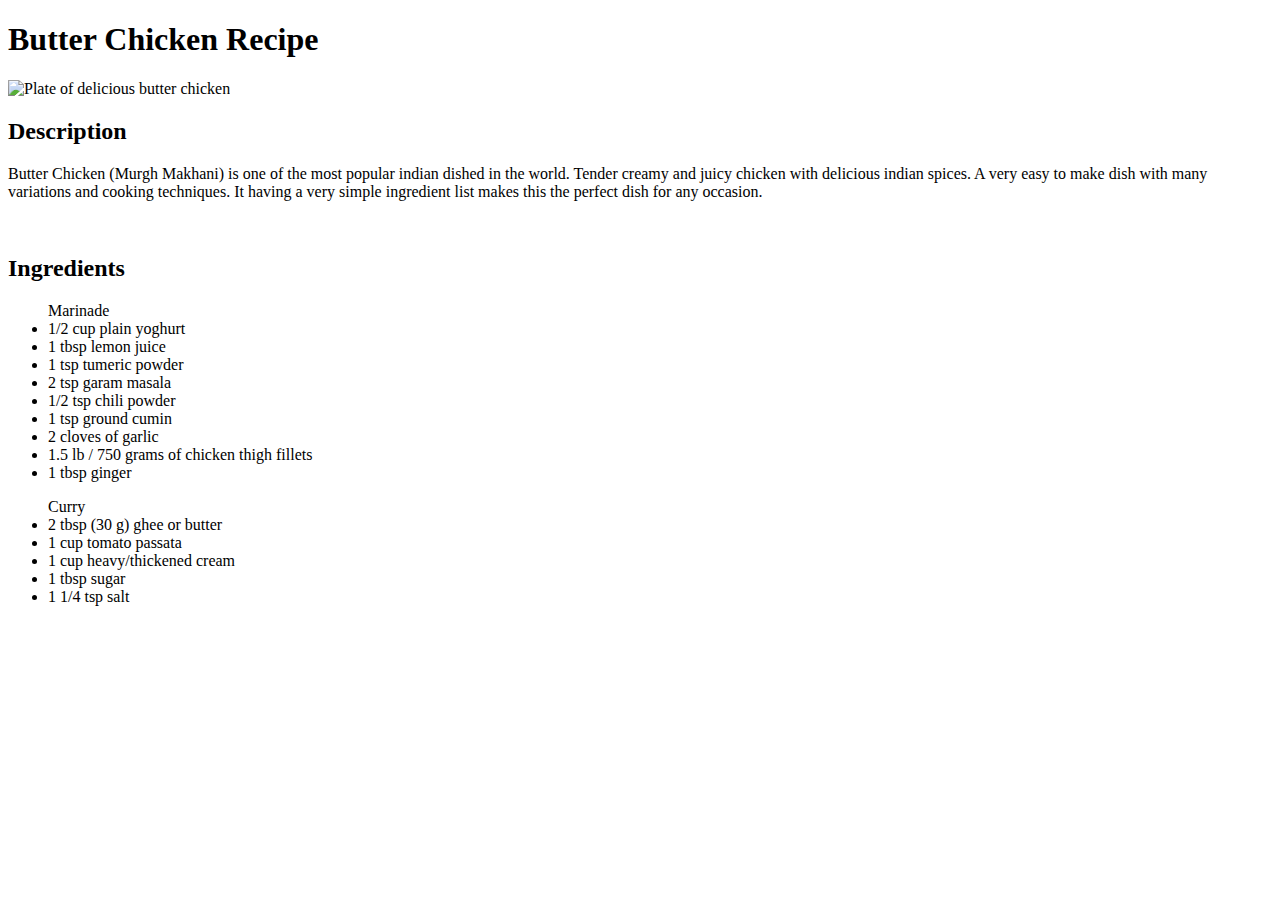
==== recipes/butter-chicken.html @ b9972048 "Created file structure, added picture and desc/ingredients for butter chicken" ====
<!DOCTYPE html>
<html lang="en">
<head>
    <meta charset="UTF-8">
    <meta http-equiv="X-UA-Compatible" content="IE=edge">
    <meta name="viewport" content="width=device-width, initial-scale=1.0">
    <title>Document</title>
</head>
<body>
    <h1>Butter Chicken Recipe</h1>

    <img src="https://www.simplyrecipes.com/thmb/1mUZJm7z2_LEmegFV4Rkf8ytCXE=/2000x1125/smart/filters:no_upscale()/__opt__aboutcom__coeus__resources__content_migration__simply_recipes__uploads__2019__01__Butter-Chicken-LEAD-2-6ca76f24bbe74114a09958073cb9c76f.jpg" alt="Plate of delicious butter chicken" width="1175">

    <h2>Description</h2>

    <p>Butter Chicken (Murgh Makhani) is one of the most popular indian dished in the world. Tender creamy 
        and juicy chicken with delicious indian spices. A very easy to make dish with many
        variations and cooking techniques. It having a very simple ingredient list makes this the perfect
        dish for any occasion.
    </p>
    <br>
    <h2>Ingredients</h2>
    <ul>Marinade
        <li>1/2 cup plain yoghurt</li>
        <li>1 tbsp lemon juice</li>
        <li>1 tsp tumeric powder</li>
        <li>2 tsp garam masala</li>
        <li>1/2 tsp chili powder</li>
        <li>1 tsp ground cumin</li>
        <li>2 cloves of garlic</li>
        <li>1.5 lb / 750 grams of chicken thigh fillets</li>
        <li>1 tbsp ginger</li>       
    </ul>
    <ul>Curry
        <li>2 tbsp (30 g) ghee or butter</li>
        <li>1 cup tomato passata</li>
        <li>1 cup heavy/thickened cream</li>
        <li>1 tbsp sugar</li>
        <li>1 1/4 tsp salt</li>
    </ul>
</body>
</html>
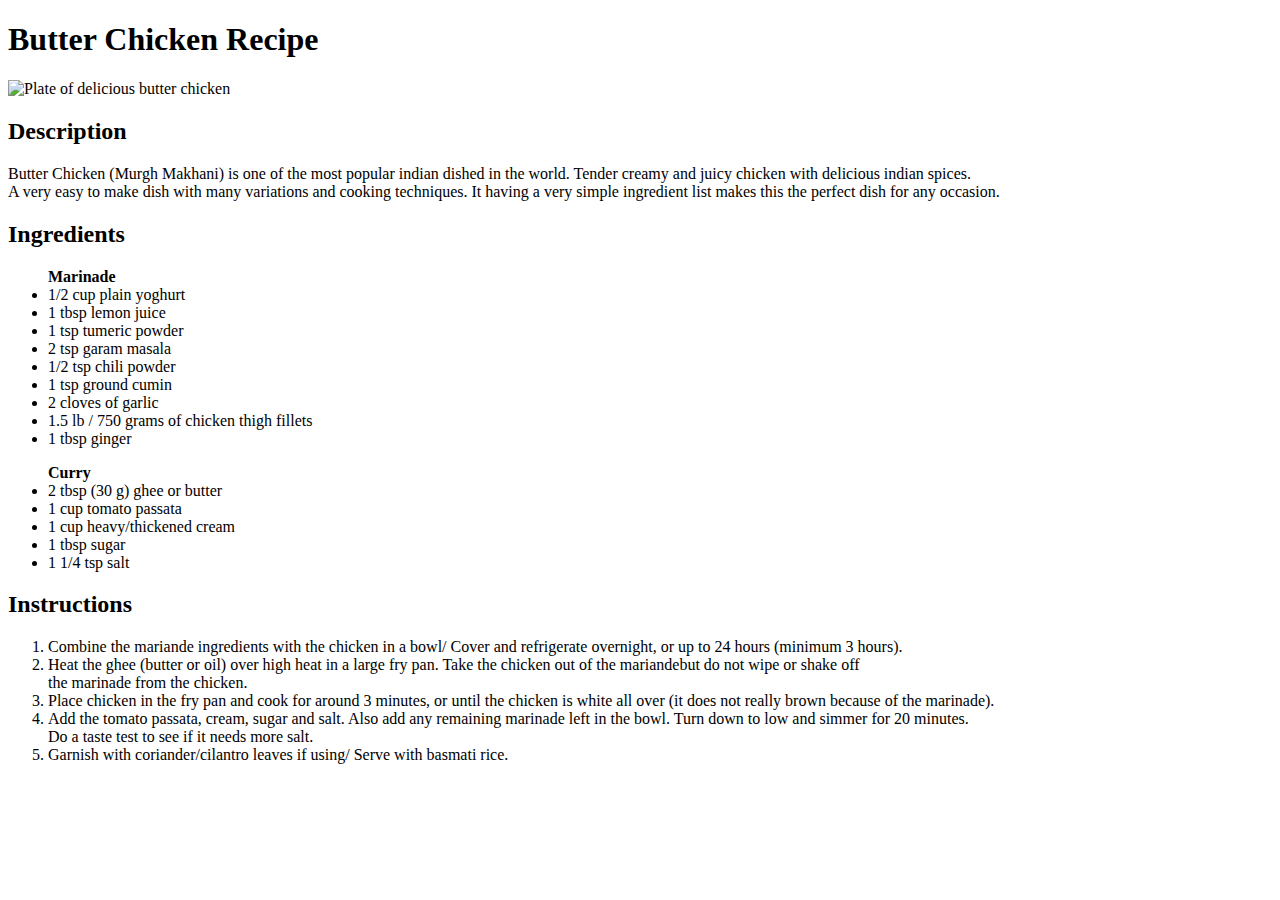
==== commit 9f06f9c6: "Structure of butter chicken page and 2 more recipe pages" ====
--- a/recipes/butter-chicken.html
+++ b/recipes/butter-chicken.html
@@ -4,23 +4,24 @@
     <meta charset="UTF-8">
     <meta http-equiv="X-UA-Compatible" content="IE=edge">
     <meta name="viewport" content="width=device-width, initial-scale=1.0">
-    <title>Document</title>
+    <title>Butter Chicken</title>
 </head>
 <body>
     <h1>Butter Chicken Recipe</h1>
 
-    <img src="https://www.simplyrecipes.com/thmb/1mUZJm7z2_LEmegFV4Rkf8ytCXE=/2000x1125/smart/filters:no_upscale()/__opt__aboutcom__coeus__resources__content_migration__simply_recipes__uploads__2019__01__Butter-Chicken-LEAD-2-6ca76f24bbe74114a09958073cb9c76f.jpg" alt="Plate of delicious butter chicken" width="1175">
+    <img src="https://www.simplyrecipes.com/thmb/1mUZJm7z2_LEmegFV4Rkf8ytCXE=/2000x1125/smart/filters:no_upscale()/__opt__aboutcom__coeus__resources__content_migration__simply_recipes__uploads__2019__01__Butter-Chicken-LEAD-2-6ca76f24bbe74114a09958073cb9c76f.jpg" alt="Plate of delicious butter chicken" width="850">
 
     <h2>Description</h2>
 
     <p>Butter Chicken (Murgh Makhani) is one of the most popular indian dished in the world. Tender creamy 
-        and juicy chicken with delicious indian spices. A very easy to make dish with many
+        and juicy chicken with delicious indian spices.
+        <br>
+        A very easy to make dish with many
         variations and cooking techniques. It having a very simple ingredient list makes this the perfect
         dish for any occasion.
     </p>
-    <br>
     <h2>Ingredients</h2>
-    <ul>Marinade
+    <ul><strong>Marinade</strong>
         <li>1/2 cup plain yoghurt</li>
         <li>1 tbsp lemon juice</li>
         <li>1 tsp tumeric powder</li>
@@ -31,12 +32,29 @@
         <li>1.5 lb / 750 grams of chicken thigh fillets</li>
         <li>1 tbsp ginger</li>       
     </ul>
-    <ul>Curry
+    <ul><strong>Curry</strong>
         <li>2 tbsp (30 g) ghee or butter</li>
         <li>1 cup tomato passata</li>
         <li>1 cup heavy/thickened cream</li>
         <li>1 tbsp sugar</li>
         <li>1 1/4 tsp salt</li>
     </ul>
+
+    <h2>Instructions</h2>
+    <ol>
+        <li>Combine the mariande ingredients with the chicken in a bowl/ Cover and refrigerate overnight, 
+        or up to 24 hours (minimum 3 hours).</li>
+        <li>Heat the ghee (butter or oil) over high heat in a large fry pan. Take the chicken out of the
+            mariandebut do not wipe or shake off<br>the marinade from the chicken.
+        </li>
+        <li>Place chicken in the fry pan and cook for around 3 minutes, or until the chicken is white 
+            all over (it does not really brown because of the marinade).
+        </li>
+        <li>Add the tomato passata, cream, sugar and salt. Also add any remaining marinade left in the bowl.
+            Turn down to low and simmer for 20 minutes.<br>Do a taste test to see if it needs more salt.
+        </li>
+        <li>Garnish with coriander/cilantro leaves if using/ Serve with basmati rice.</li>
+        
+    </ol>
 </body>
 </html>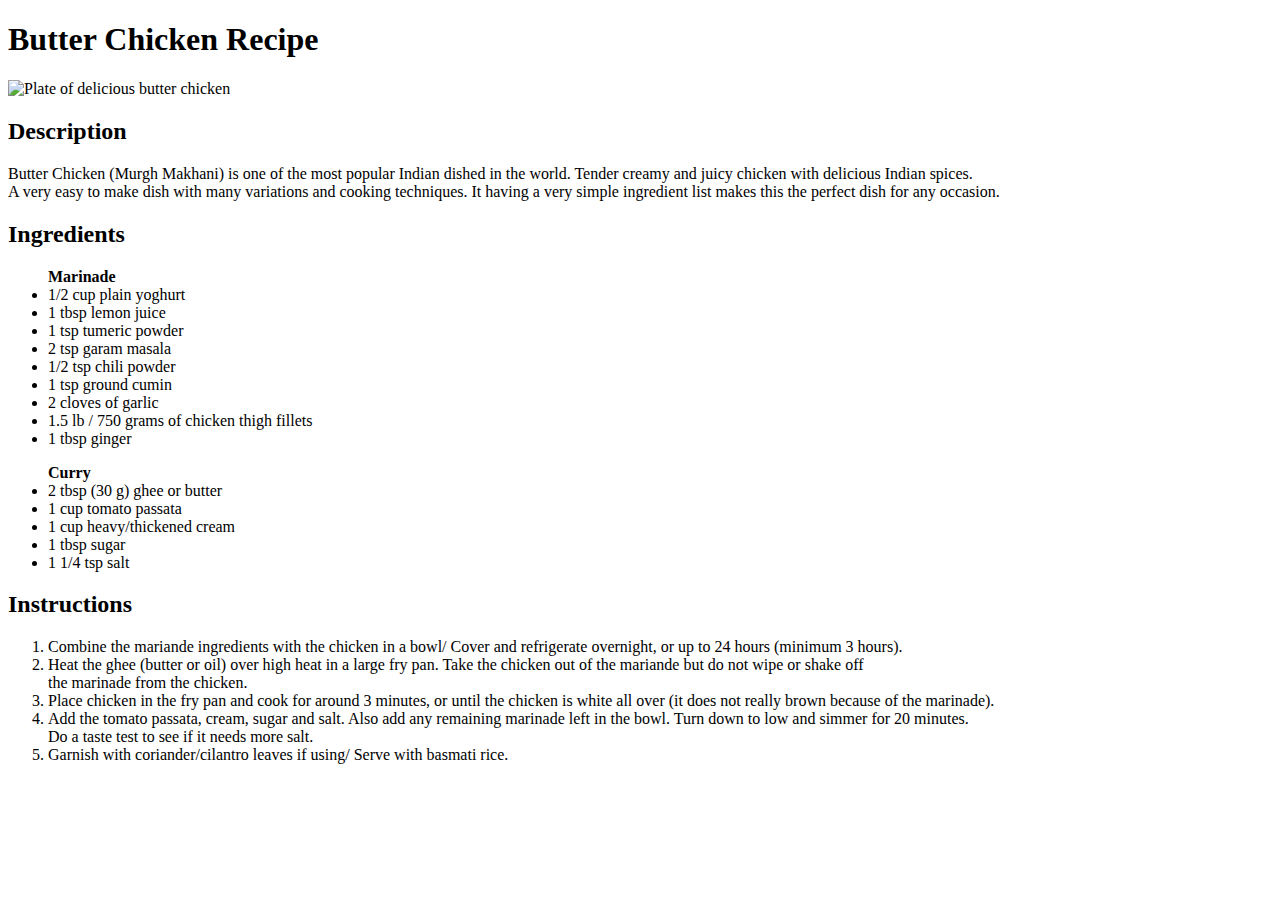
==== commit 6a3c3009: "Structure and content of Gnocchi recipe page" ====
--- a/recipes/butter-chicken.html
+++ b/recipes/butter-chicken.html
@@ -9,12 +9,12 @@
 <body>
     <h1>Butter Chicken Recipe</h1>
 
-    <img src="https://www.simplyrecipes.com/thmb/1mUZJm7z2_LEmegFV4Rkf8ytCXE=/2000x1125/smart/filters:no_upscale()/__opt__aboutcom__coeus__resources__content_migration__simply_recipes__uploads__2019__01__Butter-Chicken-LEAD-2-6ca76f24bbe74114a09958073cb9c76f.jpg" alt="Plate of delicious butter chicken" width="850">
+    <img src="https://www.simplyrecipes.com/thmb/1mUZJm7z2_LEmegFV4Rkf8ytCXE=/2000x1125/smart/filters:no_upscale()/__opt__aboutcom__coeus__resources__content_migration__simply_recipes__uploads__2019__01__Butter-Chicken-LEAD-2-6ca76f24bbe74114a09958073cb9c76f.jpg" alt="Plate of delicious butter chicken" width="775">
 
     <h2>Description</h2>
 
-    <p>Butter Chicken (Murgh Makhani) is one of the most popular indian dished in the world. Tender creamy 
-        and juicy chicken with delicious indian spices.
+    <p>Butter Chicken (Murgh Makhani) is one of the most popular Indian dished in the world. Tender creamy 
+        and juicy chicken with delicious Indian spices.
         <br>
         A very easy to make dish with many
         variations and cooking techniques. It having a very simple ingredient list makes this the perfect
@@ -45,7 +45,7 @@
         <li>Combine the mariande ingredients with the chicken in a bowl/ Cover and refrigerate overnight, 
         or up to 24 hours (minimum 3 hours).</li>
         <li>Heat the ghee (butter or oil) over high heat in a large fry pan. Take the chicken out of the
-            mariandebut do not wipe or shake off<br>the marinade from the chicken.
+            mariande but do not wipe or shake off<br>the marinade from the chicken.
         </li>
         <li>Place chicken in the fry pan and cook for around 3 minutes, or until the chicken is white 
             all over (it does not really brown because of the marinade).
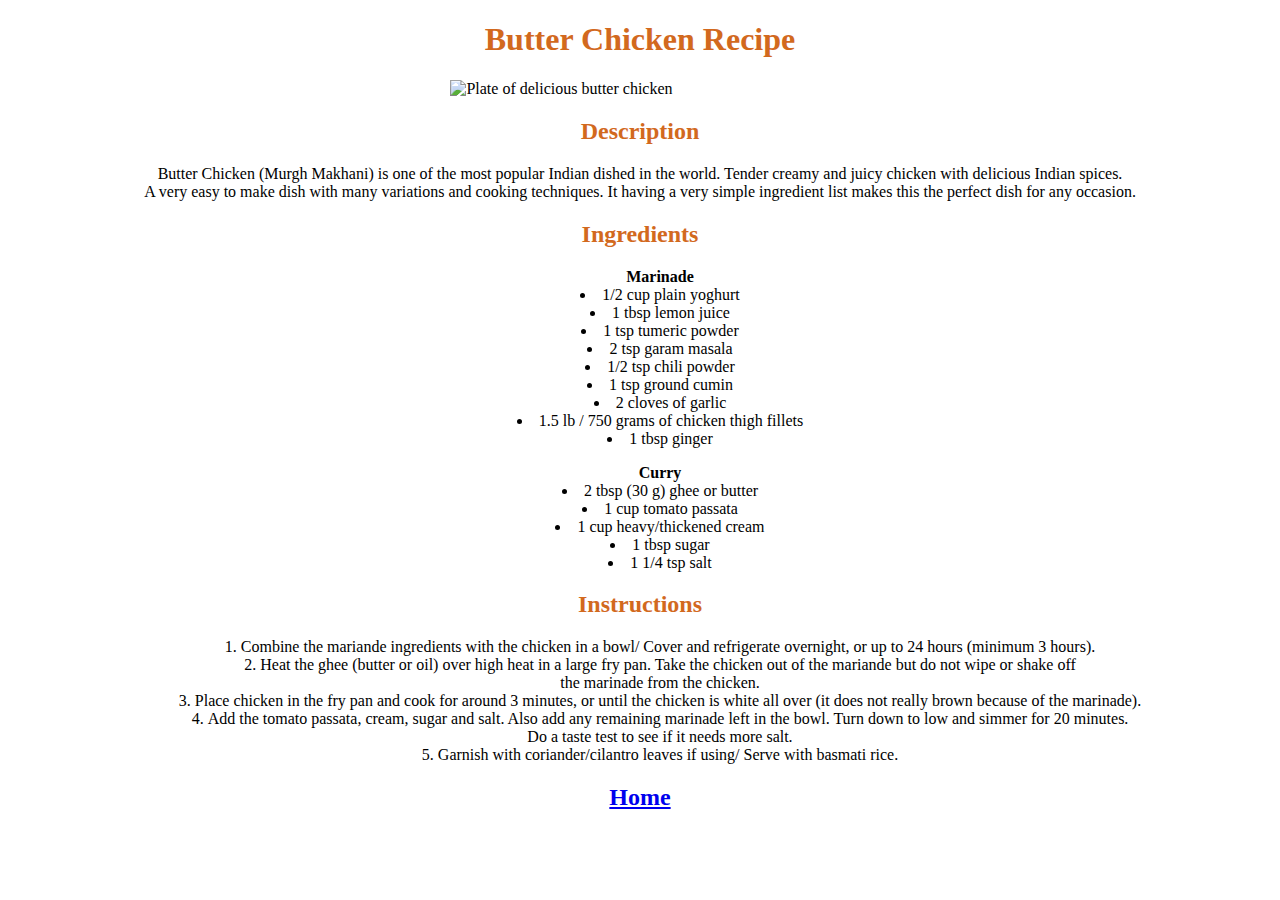
==== commit 7ef9ed3e: "Css for landing page and 3 recipe pages, Also routes home for recipe pages." ====
--- a/recipes/butter-chicken.html
+++ b/recipes/butter-chicken.html
@@ -5,23 +5,27 @@
     <meta http-equiv="X-UA-Compatible" content="IE=edge">
     <meta name="viewport" content="width=device-width, initial-scale=1.0">
     <title>Butter Chicken</title>
+    <link rel="stylesheet" href="../css/styles.css">
 </head>
 <body>
-    <h1>Butter Chicken Recipe</h1>
+    <h1 class="bt-header">Butter Chicken Recipe</h1>
 
-    <img src="https://www.simplyrecipes.com/thmb/1mUZJm7z2_LEmegFV4Rkf8ytCXE=/2000x1125/smart/filters:no_upscale()/__opt__aboutcom__coeus__resources__content_migration__simply_recipes__uploads__2019__01__Butter-Chicken-LEAD-2-6ca76f24bbe74114a09958073cb9c76f.jpg" alt="Plate of delicious butter chicken" width="775">
+    <img class="butter-chicken-img" src="https://www.simplyrecipes.com/thmb/1mUZJm7z2_LEmegFV4Rkf8ytCXE=/2000x1125/smart/filters:no_upscale()/__opt__aboutcom__coeus__resources__content_migration__simply_recipes__uploads__2019__01__Butter-Chicken-LEAD-2-6ca76f24bbe74114a09958073cb9c76f.jpg" alt="Plate of delicious butter chicken">
 
-    <h2>Description</h2>
+    <h2 class="bt-desc">Description</h2>
 
-    <p>Butter Chicken (Murgh Makhani) is one of the most popular Indian dished in the world. Tender creamy 
+    <p class="bt-desc-content">Butter Chicken (Murgh Makhani) is one of the most popular Indian dished in the world. Tender creamy 
         and juicy chicken with delicious Indian spices.
         <br>
         A very easy to make dish with many
         variations and cooking techniques. It having a very simple ingredient list makes this the perfect
         dish for any occasion.
     </p>
-    <h2>Ingredients</h2>
-    <ul><strong>Marinade</strong>
+
+    <h2 class="bt-ingr">Ingredients</h2>
+
+    <ul class="bt-ingr-content">
+        <strong>Marinade</strong>
         <li>1/2 cup plain yoghurt</li>
         <li>1 tbsp lemon juice</li>
         <li>1 tsp tumeric powder</li>
@@ -32,7 +36,9 @@
         <li>1.5 lb / 750 grams of chicken thigh fillets</li>
         <li>1 tbsp ginger</li>       
     </ul>
-    <ul><strong>Curry</strong>
+
+    <ul class="bt-ingr-content">
+        <strong>Curry</strong>
         <li>2 tbsp (30 g) ghee or butter</li>
         <li>1 cup tomato passata</li>
         <li>1 cup heavy/thickened cream</li>
@@ -40,8 +46,9 @@
         <li>1 1/4 tsp salt</li>
     </ul>
 
-    <h2>Instructions</h2>
-    <ol>
+    <h2 class="bt-inst">Instructions</h2>
+    
+    <ol class="bt-inst-content">
         <li>Combine the mariande ingredients with the chicken in a bowl/ Cover and refrigerate overnight, 
         or up to 24 hours (minimum 3 hours).</li>
         <li>Heat the ghee (butter or oil) over high heat in a large fry pan. Take the chicken out of the
@@ -53,8 +60,9 @@
         <li>Add the tomato passata, cream, sugar and salt. Also add any remaining marinade left in the bowl.
             Turn down to low and simmer for 20 minutes.<br>Do a taste test to see if it needs more salt.
         </li>
-        <li>Garnish with coriander/cilantro leaves if using/ Serve with basmati rice.</li>
-        
+        <li>Garnish with coriander/cilantro leaves if using/ Serve with basmati rice.</li> 
     </ol>
+    
+    <h2 class="landing-page"><a href="../index.html">Home</a></h2>
 </body>
 </html>--- a/css/styles.css
+++ b/css/styles.css
@@ -0,0 +1,93 @@
+/* Home Page CSS */
+
+.header {
+    font-size: 70px;
+    font-weight: 800;
+    text-align: center;
+    color: chocolate;
+    font-family: Garamond, serif;
+}
+
+.recipes-header {
+    font-size: 30px;
+    font-weight: 500;
+    text-align: center;
+    list-style-position: inside;
+    font-family: Garamond, serif;
+    color: black;
+}
+
+/* Recipe Images */
+
+.kugelis-img {
+    width: 625px;
+    height: auto;
+    margin-left: 38%;
+}
+
+.butter-chicken-img {
+    width: 775px;
+    height: auto;
+    margin-left: 35%;
+}
+
+.gnocchi-img {
+    width: 440px;
+    height: auto;
+    margin-left: 42%;
+}
+
+
+/* Recipe Pages CSS */
+
+.kg-header,
+.bt-header,
+.gn-header {
+    text-align: center;
+    color: chocolate;
+}
+
+.kg-desc,
+.bt-desc,
+.gn-desc {
+    text-align: center;
+    color: chocolate;
+}
+
+.kg-desc-content,
+.bt-desc-content,
+.gn-desc-content {
+    text-align: center;
+}
+
+.kg-ingr,
+.bt-ingr,
+.gn-ingr {
+    text-align: center;
+    color: chocolate;
+}
+
+.kg-ingr-content,
+.bt-ingr-content,
+.gn-ingr-content {
+    text-align: center;
+    list-style-position: inside;
+}
+
+.kg-inst,
+.bt-inst,
+.gn-inst {
+    text-align: center;
+    color: chocolate;
+}
+
+.kg-inst-content,
+.bt-inst-content,
+.gn-inst-content {
+    text-align: center;
+    list-style-position: inside;
+}
+
+.landing-page {
+    text-align: center;
+}